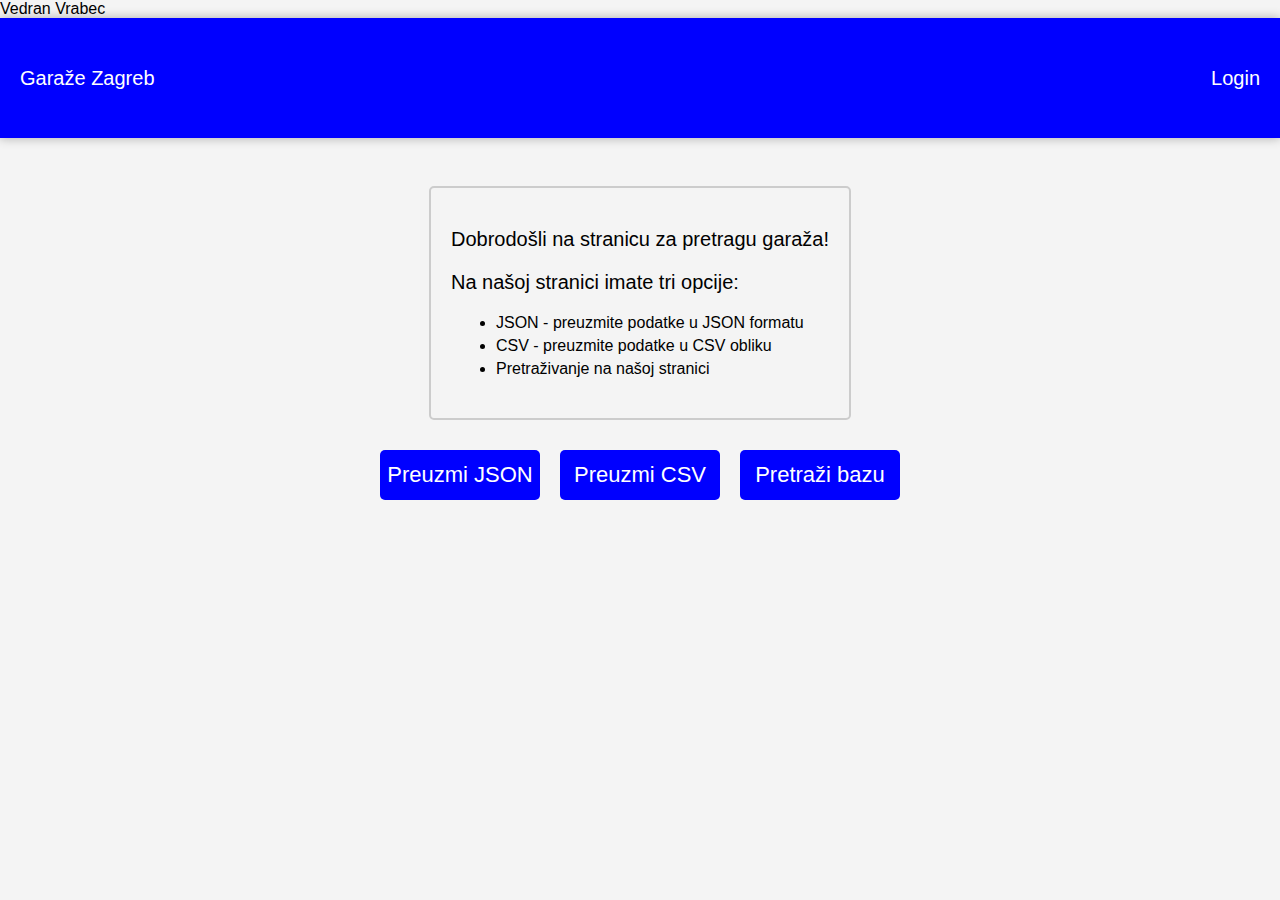
==== drugi_lab/public/index.html @ 3d3e9777 "Dodao web stranicu" ====
<!DOCTYPE html>
<html>
<head>
    <title>Garaže u Zagrebu</title>
    <author>Vedran Vrabec</author>
    <meta name="author" content="Vedran Vrabec">
    <meta name="version" content="2.0">
    <meta name="license" content="Creative Commons Zero v1.0 Universal">
    <meta name="date" content="2024-11-10">
    <meta name="description" content="Stranica za pretragu garaža u Zagrebu">
    <meta name="keywords" content="garaže, Zagreb, parking">
    <meta name="language" content="hr">
    <link rel="stylesheet" href="css/index.css">
    <script src="scripts/index.js" defer></script>
</head>
<body>
    <div id="naslov">
        <div>Garaže Zagreb</div>
        <div>Login</div>
    </div>
    <div class="container">
        <div id="dobrodosli">
            <p>Dobrodošli na stranicu za pretragu garaža!</p>
            <p>Na našoj stranici imate tri opcije:</p>
            <ul>
                <li>JSON - preuzmite podatke u JSON formatu</li>
                <li>CSV - preuzmite podatke u CSV obliku</li>
                <li>Pretraživanje na našoj stranici</li>
            </ul>
        </div>
        <div class="containerHorizontal">
            <a href="/getJSON" id="json">Preuzmi JSON</a>
            <a href="/getCSV" id="csv">Preuzmi CSV</a>
            <a href="search" id="pretraga">Pretraži bazu</a>
        </div>
    </div>
</body>
</html>
---- drugi_lab/public/css/index.css ----
body{
    margin: 0;
    padding: 0;
    font-family: Arial, sans-serif;
    background-color: #f4f4f4;
}
.container{
    width: 100%;
    display: flex;
    justify-content: center;
    align-items: center;
    flex-flow: column;
    height: 400px;
}

#naslov{
    font-size: 20px;
    width: calc(100% - 40px);
    height: 80px;	
    text-align: center;
    display: flex;
    justify-content: space-between;
    align-items: center;
    padding: 20px;
    background-color: blue;
    color: white;
    box-shadow: 0 0 10px rgba(0,0,0,0.3);
    margin-bottom: 20px;
}

a{
    display: flex;
    justify-content: center;
    width: 150px;
    font-size: 22px;
    background-color: blue;
    color: white;
    border: none;
    border-radius: 5px;
    height: 50px;
    cursor: pointer;
    margin: 10px;
    text-decoration: none;
    align-items: center;
    width: 160px;
}

a:hover{
    background-color:red;
}

li{
    font-size: 16px;
    margin: 5px;
}

#dobrodosli{
    padding: 20px;
    font-size: 20px;
    margin-bottom: 20px;
    border: 2px solid #ccc;
    border-radius: 5px;
}

.containerHorizontal{
    display: flex;
    justify-content: center;
    align-items: center;
    flex-flow: row;
    margin-bottom: 20px;
}
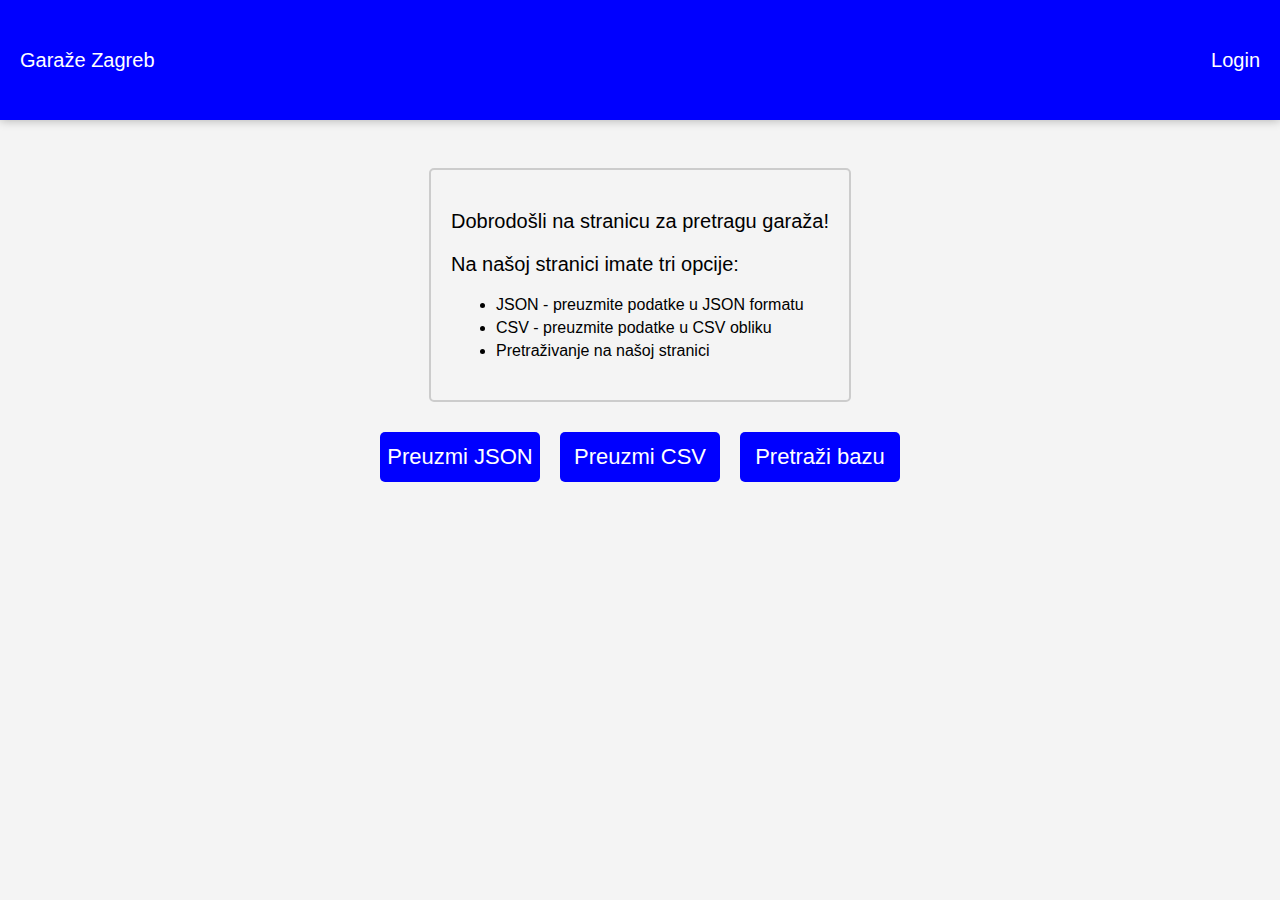
==== commit a3bc4d47: "Uredio datoteke s cijelom bazom te popravio bug pri downloadu s druge stranice" ====
--- a/drugi_lab/public/index.html
+++ b/drugi_lab/public/index.html
@@ -2,7 +2,6 @@
 <html>
 <head>
     <title>Garaže u Zagrebu</title>
-    <author>Vedran Vrabec</author>
     <meta name="author" content="Vedran Vrabec">
     <meta name="version" content="2.0">
     <meta name="license" content="Creative Commons Zero v1.0 Universal">
--- a/drugi_lab/public/css/index.css
+++ b/drugi_lab/public/css/index.css
@@ -46,7 +46,7 @@
 }
 
 a:hover{
-    background-color:red;
+    background-color:lightcoral;
 }
 
 li{
